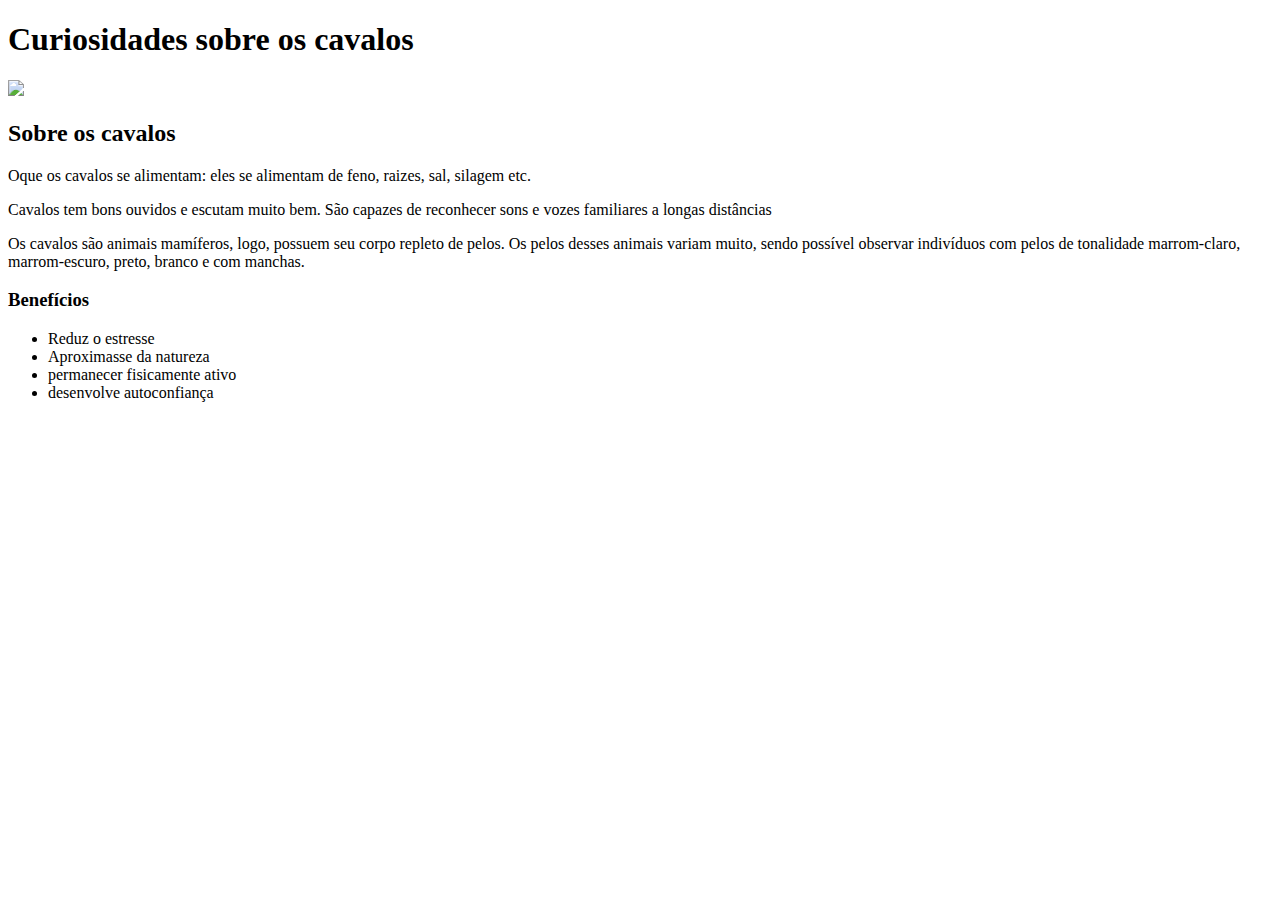
==== index.html @ ff63ef03 "Add files via upload" ====
<!DOCTYPE html>
<html lang="pt-br">
	<head>
		<meta charset="UTF-8">
		<title>Documentario sobre os cavalos</title>
		<link rel="stylesheet" href="style.css">
	</head>

	<body>
		<header>
			<h1 class="titulo-principal">Curiosidades sobre os cavalos</h1>
				
		</header>
		<img src="cavalo 1.jfif"
		<div class="principal">
			<h2 class="titulo-centralizado">Sobre os cavalos</h2>
	 
			<p>Oque os cavalos se alimentam: eles se alimentam de feno, raizes, sal, silagem etc. 
			<p id="Cavalos tem bons ouvidos?."></p>Cavalos tem bons ouvidos e escutam muito bem. São capazes de reconhecer sons e vozes familiares a longas distâncias
			
			<p>Os cavalos são animais mamíferos, logo, possuem seu corpo repleto de pelos. Os pelos desses animais variam muito, sendo possível observar indivíduos com pelos de tonalidade marrom-claro, marrom-escuro, preto, branco e com manchas.</p>
		</div>

		<div class="beneficios">
			<h3 class="titulo-centralizado">Benefícios</h3>

			<ul>
				<li class="itens">Reduz o estresse</li>
				<li class="itens">Aproximasse da natureza</li>
				<li class="itens">permanecer fisicamente ativo</li>
				<li class="itens">desenvolve autoconfiança</li>
			</ul>

			<img 
		</div>
	</body>
</html>
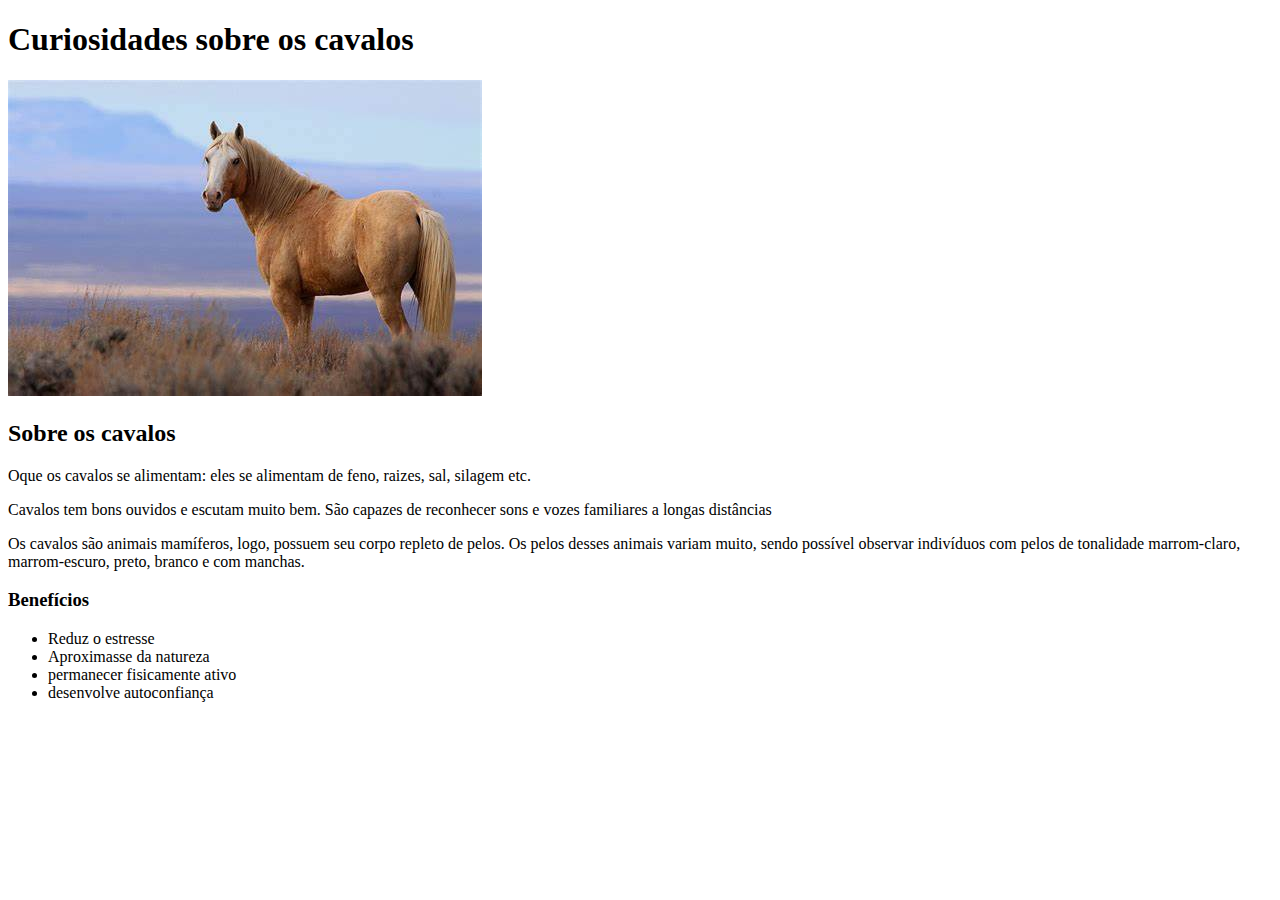
==== commit afc42e6c: "Add files via upload" ====
--- a/index.html
+++ b/index.html
@@ -2,6 +2,7 @@
 <html lang="pt-br">
 	<head>
 		<meta charset="UTF-8">
+		<link rel="stylesheet" href="reset.css">
 		<title>Documentario sobre os cavalos</title>
 		<link rel="stylesheet" href="style.css">
 	</head>
@@ -11,9 +12,9 @@
 			<h1 class="titulo-principal">Curiosidades sobre os cavalos</h1>
 				
 		</header>
-		<img src="cavalo 1.jfif"
-		<div class="principal">
-			<h2 class="titulo-centralizado">Sobre os cavalos</h2>
+		<img src="cavalo 1.jfif">                                                                            
+		<div class="principal">                                                                                         
+			<h2 class="titulo-centralizado">Sobre os cavalos</h2>                                                              
 	 
 			<p>Oque os cavalos se alimentam: eles se alimentam de feno, raizes, sal, silagem etc. 
 			<p id="Cavalos tem bons ouvidos?."></p>Cavalos tem bons ouvidos e escutam muito bem. São capazes de reconhecer sons e vozes familiares a longas distâncias
@@ -31,7 +32,7 @@
 				<li class="itens">desenvolve autoconfiança</li>
 			</ul>
 
-			<img 
+			<img>
 		</div>
 	</body>
 </html>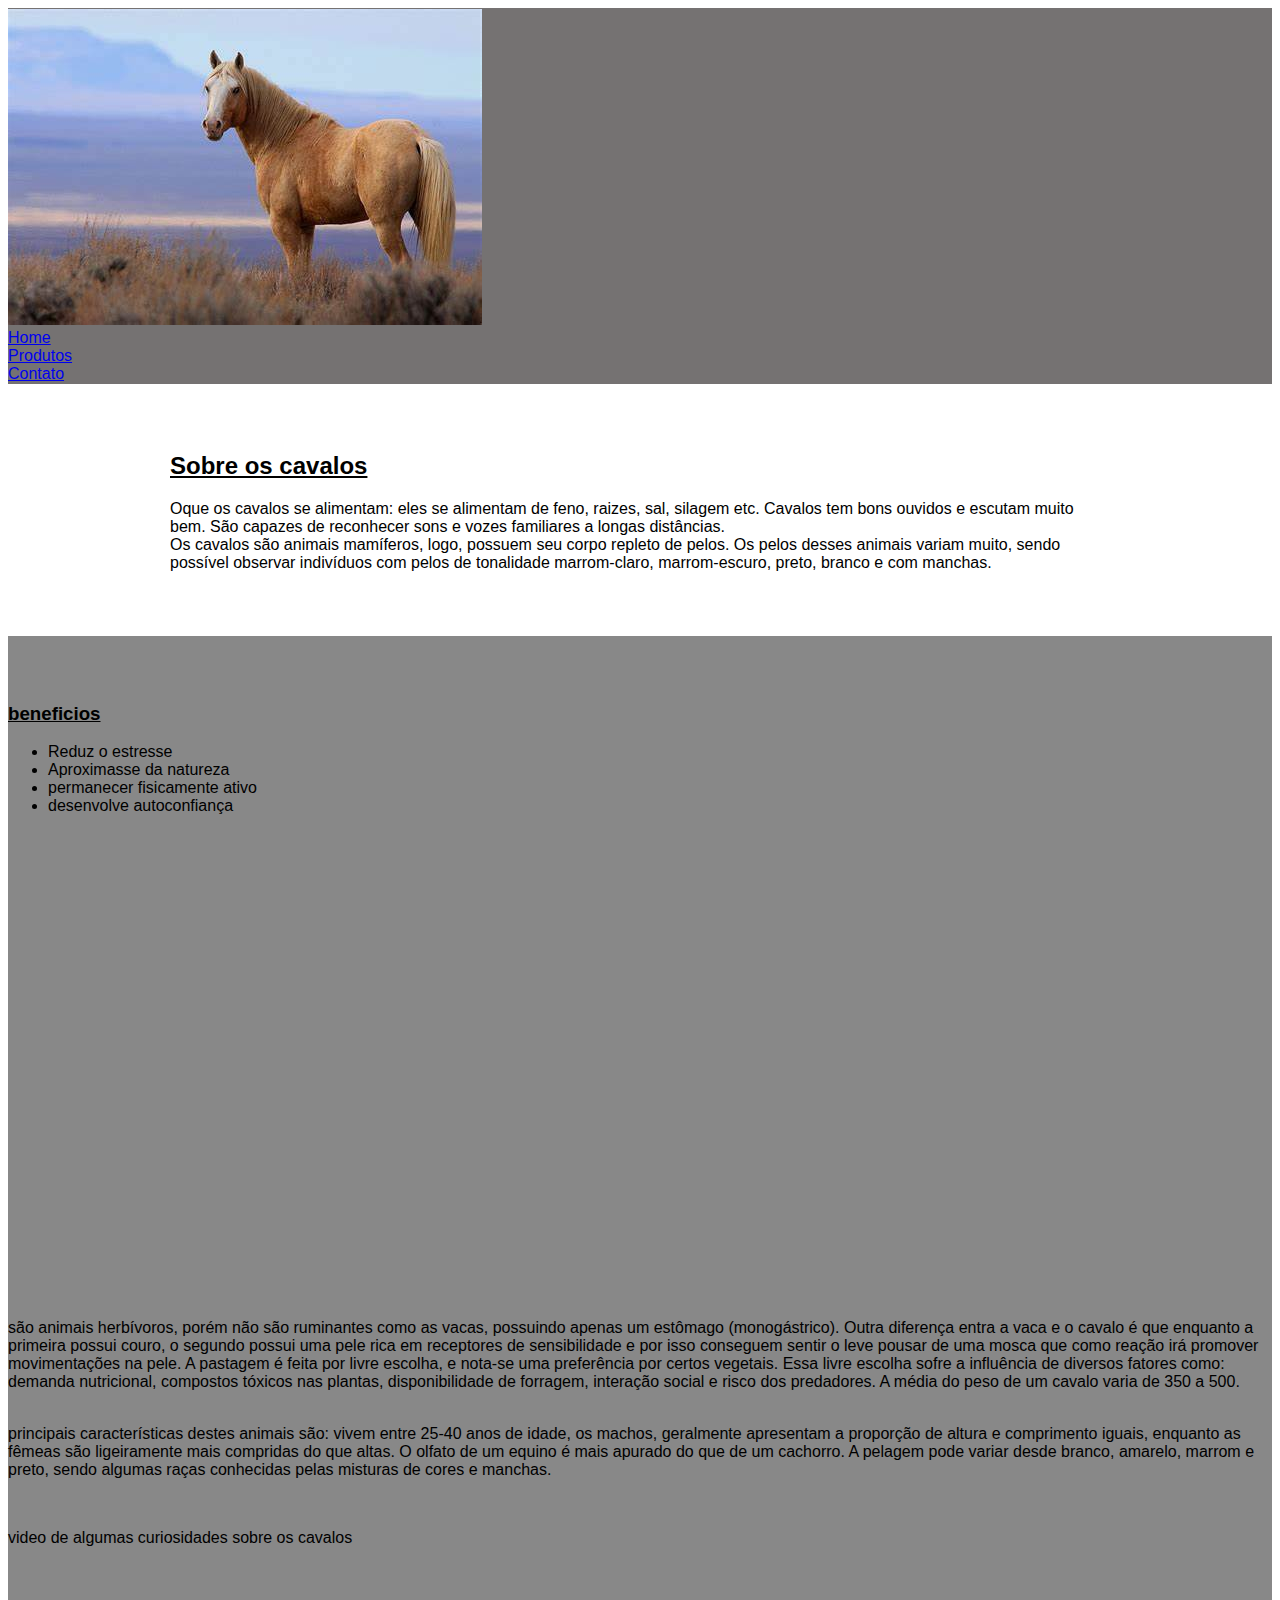
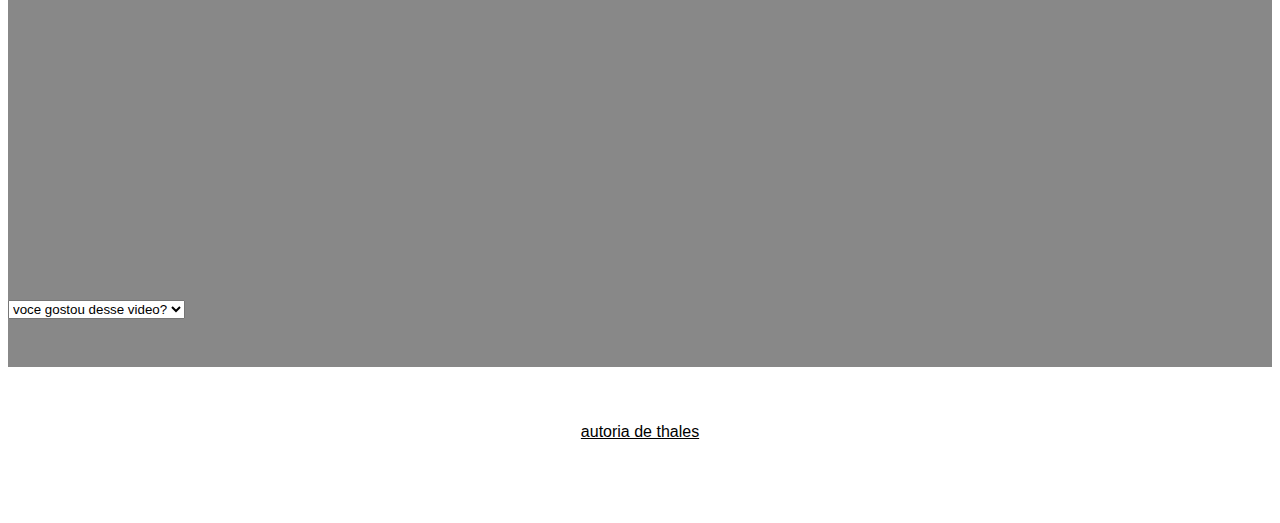
==== commit a75182f0: "Add files via upload" ====
--- a/index.html
+++ b/index.html
@@ -1,38 +1,90 @@
 <!DOCTYPE html>
 <html lang="pt-br">
-	<head>
-		<meta charset="UTF-8">
-		<link rel="stylesheet" href="reset.css">
-		<title>Documentario sobre os cavalos</title>
-		<link rel="stylesheet" href="style.css">
-	</head>
 
-	<body>
-		<header>
-			<h1 class="titulo-principal">Curiosidades sobre os cavalos</h1>
-				
-		</header>
-		<img src="cavalo 1.jfif">                                                                            
-		<div class="principal">                                                                                         
-			<h2 class="titulo-centralizado">Sobre os cavalos</h2>                                                              
-	 
-			<p>Oque os cavalos se alimentam: eles se alimentam de feno, raizes, sal, silagem etc. 
-			<p id="Cavalos tem bons ouvidos?."></p>Cavalos tem bons ouvidos e escutam muito bem. São capazes de reconhecer sons e vozes familiares a longas distâncias
-			
-			<p>Os cavalos são animais mamíferos, logo, possuem seu corpo repleto de pelos. Os pelos desses animais variam muito, sendo possível observar indivíduos com pelos de tonalidade marrom-claro, marrom-escuro, preto, branco e com manchas.</p>
-		</div>
+<head>
+  <meta charset="UTF-8">
+  <link rel="stylesheet" href="reset.css">
+  <title>Documentario sobre os cavalos</title>
+  <link rel="stylesheet" href="index.css">
+</head>
 
-		<div class="beneficios">
-			<h3 class="titulo-centralizado">Benefícios</h3>
 
-			<ul>
-				<li class="itens">Reduz o estresse</li>
-				<li class="itens">Aproximasse da natureza</li>
-				<li class="itens">permanecer fisicamente ativo</li>
-				<li class="itens">desenvolve autoconfiança</li>
-			</ul>
 
-			<img>
-		</div>
-	</body>
+
+<body>
+  <header>
+    <img src="cavalo 1.jfif">
+    <li><a href="index.html">Home</a></li>
+    <li><a href="produtos.html">Produtos</a></li>
+    <li><a href="contato.html">Contato</a></li>
+
+    </ul>
+  </header>
+  <div class="principal">
+    <h2 class="titulo-centralizado"><ins>Sobre os cavalos</ins></h2>
+
+    <p>Oque os cavalos se alimentam: eles se alimentam de feno, raizes, sal, silagem etc.
+      Cavalos tem bons ouvidos e escutam muito bem. São capazes de reconhecer
+      sons e vozes familiares a longas distâncias. <br>
+
+      Os cavalos são animais mamíferos, logo, possuem seu corpo repleto de pelos. Os pelos desses animais variam
+      muito, sendo possível observar indivíduos com pelos de tonalidade marrom-claro, marrom-escuro, preto, branco
+      e com manchas.</p>
+  </div>
+
+  <div class="beneficios">
+    <h3 class="titulo-centralizado"><ins>beneficios</ins></h3>
+
+    <ul>
+      <li>Reduz o estresse</li>
+      <li>Aproximasse da natureza</li>
+      <li>permanecer fisicamente ativo</li>
+      <li>desenvolve autoconfiança</li>
+    </ul>
+
+    <iframe
+      src="https://www.google.com/maps/embed?pb=!1m18!1m12!1m3!1d116135.48896640269!2d-54.12421571199439!3d-24.546573508772905!2m3!1f0!2f0!3f0!3m2!1i1024!2i768!4f13.1!3m3!1m2!1s0x94f381b91613f03d%3A0x4213e24bcab14e34!2sRancho%204J!5e0!3m2!1spt-BR!2sbr!4v1692152370566!5m2!1spt-BR!2sbr"
+      width="600" height="450" style="border:0;" allowfullscreen="" loading="lazy"
+      referrerpolicy="no-referrer-when-downgrade"></iframe>
+
+    <p><br> são animais herbívoros, porém não são ruminantes como as vacas, possuindo apenas um estômago (monogástrico).
+      Outra diferença entra a vaca e o cavalo é que enquanto a primeira possui couro, o segundo possui uma pele rica em
+      receptores de sensibilidade e por isso conseguem sentir o leve pousar de uma mosca que como reação irá promover
+      movimentações na pele. A pastagem é feita por livre escolha, e nota-se uma preferência por certos vegetais. Essa
+      livre escolha sofre a influência de diversos fatores como: demanda nutricional, compostos tóxicos nas plantas,
+      disponibilidade de forragem, interação social e risco dos predadores. A média do peso de um cavalo varia de 350 a
+      500.</p>
+
+    <p><br> principais características destes animais são: vivem entre 25-40 anos de idade, os machos, geralmente
+      apresentam a proporção de altura e comprimento iguais, enquanto as fêmeas são ligeiramente mais compridas do que
+      altas. O olfato de um equino é mais apurado do que de um cachorro. A pelagem pode variar desde branco, amarelo,
+      marrom e preto, sendo algumas raças conhecidas pelas misturas de cores e manchas.</p>
+    <br>
+    <p>video de algumas curiosidades sobre os cavalos</p>
+    <br>
+    <iframe width="560" height="315" src="https://www.youtube.com/embed/CXQqxuPcopw" title="YouTube video player"
+      frameborder="0"
+      allow="accelerometer; autoplay; clipboard-write; encrypted-media; gyroscope; picture-in-picture; web-share"
+      allowfullscreen></iframe>
+
+    <br>
+
+    <select class="form-select" aria-label="Default select example">
+      <option selected>voce gostou desse video?</option>
+      <option value="1">Sim</option>
+      <option value="2">não</option>
+      <option value="3">É</option>
+      <br>
+
+  </div>
+  </select>
+  </div>
+  <footer>
+
+
+    <p><ins>autoria de thales</ins></p>
+    <img src="" alt="">
+  </footer>
+</body>
+
 </html>--- a/index.css
+++ b/index.css
@@ -0,0 +1,294 @@
+body {
+  font-family: 'Montserrat', sans-serif;
+}
+
+
+header {
+  background: #757272;
+  padding: 01px 0;
+}
+
+
+.caixa {
+  position: relative;
+  width: 940px;
+  margin: 0 auto;
+}
+
+
+nav {
+  position: absolute;
+  top: 110px;
+  right: 0;
+}
+
+
+nav li {
+  display: inline;
+  margin: 0 0 0 15px;
+}
+
+/* Seletor do iframe do mapa */
+#map-iframe {
+  width: 800px; /* Largura desejada */
+  height: 600px; /* Altura desejada */
+}
+
+nav a {
+  text-transform: uppercase;
+  color: #363636;
+  font-weight: bold;
+  font-size: 22px;
+  text-decoration: none;
+}
+
+
+nav a:hover {
+  color: #C78C19;
+  text-decoration: underline;
+}
+
+
+.produtos {
+  width: 940px;
+  margin: 0 auto;
+  padding: 50px 0;
+}
+
+
+.produtos li {
+  display: inline-block;
+  text-align: center;
+  width: 30%;
+  vertical-align: top;
+  margin: 0 1.5%;
+  padding: 30px 20px;
+  box-sizing: border-box;
+  border: 2px solid #000000;
+  border-radius: 10px;
+}
+
+
+.produtos li:hover {
+  border-color: #C78C19;
+}
+
+
+.produtos li:active {
+  border-color: #088C19;
+}
+
+
+.produtos li:hover h2 {
+  font-size: 34px;
+}
+
+
+.produtos h2 {
+  font-size: 30px;
+  font-weight: bold;
+}
+
+
+.produto-descricao {
+  font-size: 18px;
+}
+
+
+.produto-preco {
+  font-size: 22px;
+  font-weight: bold;
+  margin-top: 10px;
+}
+
+
+footer {
+  text-align: center;
+  background: url("bg.jpg");
+  padding: 40px 0;
+}
+
+
+.copyright {
+  color: #f8f6f6;
+  font-size: 13px;
+  margin: 20px 0 0;
+}
+
+
+main {}
+
+
+form {
+  margin: 40px 0;
+}
+
+
+form label,
+form legend {
+  display: block;
+  font-size: 20px;
+  margin: 0 0 10px;
+}
+
+
+.input-padrao {
+  display: block;
+  margin: 0 0 20px;
+  padding: 10px 25px;
+  width: 50%;
+}
+
+
+.checkbox {
+  margin: 20px 0;
+}
+
+
+.enviar {
+  width: 40%;
+  padding: 15px 0;
+  background: rgb(97, 96, 96);
+  color: white;
+  font-weight: bold;
+  font-size: 18px;
+  border: none;
+  border-radius: 5px;
+  transition: 1s all;
+  cursor: pointer;
+}
+
+table {
+  margin: 20px 0 40px;
+}
+
+
+thead {
+  background: #555555;
+  color: rgb(56, 55, 55);
+  font-weight: bold;
+}
+
+
+td,
+th {
+  border: 1px solid #474747;
+  padding: 8px 15px;
+}
+
+
+
+
+/* css da página inicial */
+.banner {
+  width: 100%;
+}
+
+
+.titulo-principal {
+  text-align: center;
+  font-size: 2em;
+  margin: 0 0 1em;
+  clear: left;
+}
+
+
+.principal {
+  padding: 3em 0;
+  background: #ffffff;
+  width: 940px;
+  margin: 0 auto;
+}
+
+
+.principal p {
+  margin: 0 0 1em;
+}
+
+
+.principal strong {
+  font-weight: bold;
+}
+
+
+.principal em {
+  font-style: italic;
+}
+
+
+.utensilios {
+  width: 120px;
+  float: left;
+  margin: 0 20px 20px 0;
+}
+
+
+.mapa {
+  padding: 3em 0;
+  background: linear-gradient(#FEFEFE, #888888);
+}
+
+
+.mapa-conteudo {
+  width: 940px;
+  margin: 0 auto;
+}
+
+
+.mapa p {
+  margin: 0 0 2em;
+  text-align: center;
+}
+
+
+.beneficios {
+  padding: 3em 0;
+  background: #888888;
+}
+
+
+.conteudo-beneficios {
+  width: 640px;
+  margin: 0 auto;
+}
+
+
+.lista-beneficios {
+  width: 40%;
+  display: inline-block;
+  vertical-align: top;
+}
+
+
+.itens {
+  line-height: 1.5;
+}
+
+
+.itens:first-child {
+  font-weight: bold;
+}
+
+
+.itens:before {
+  content: "🟊";
+}
+
+
+.imagem-beneficios {
+  width: 60%;
+  opacity: 1;
+  transition: 400ms;
+  box-shadow: 10px 10px 10px 0 #555555;
+}
+
+
+.imagem-beneficios:hover {
+  opacity: 0.3;
+}
+
+
+.video {
+  width: 560px;
+  margin: 2em auto;
+}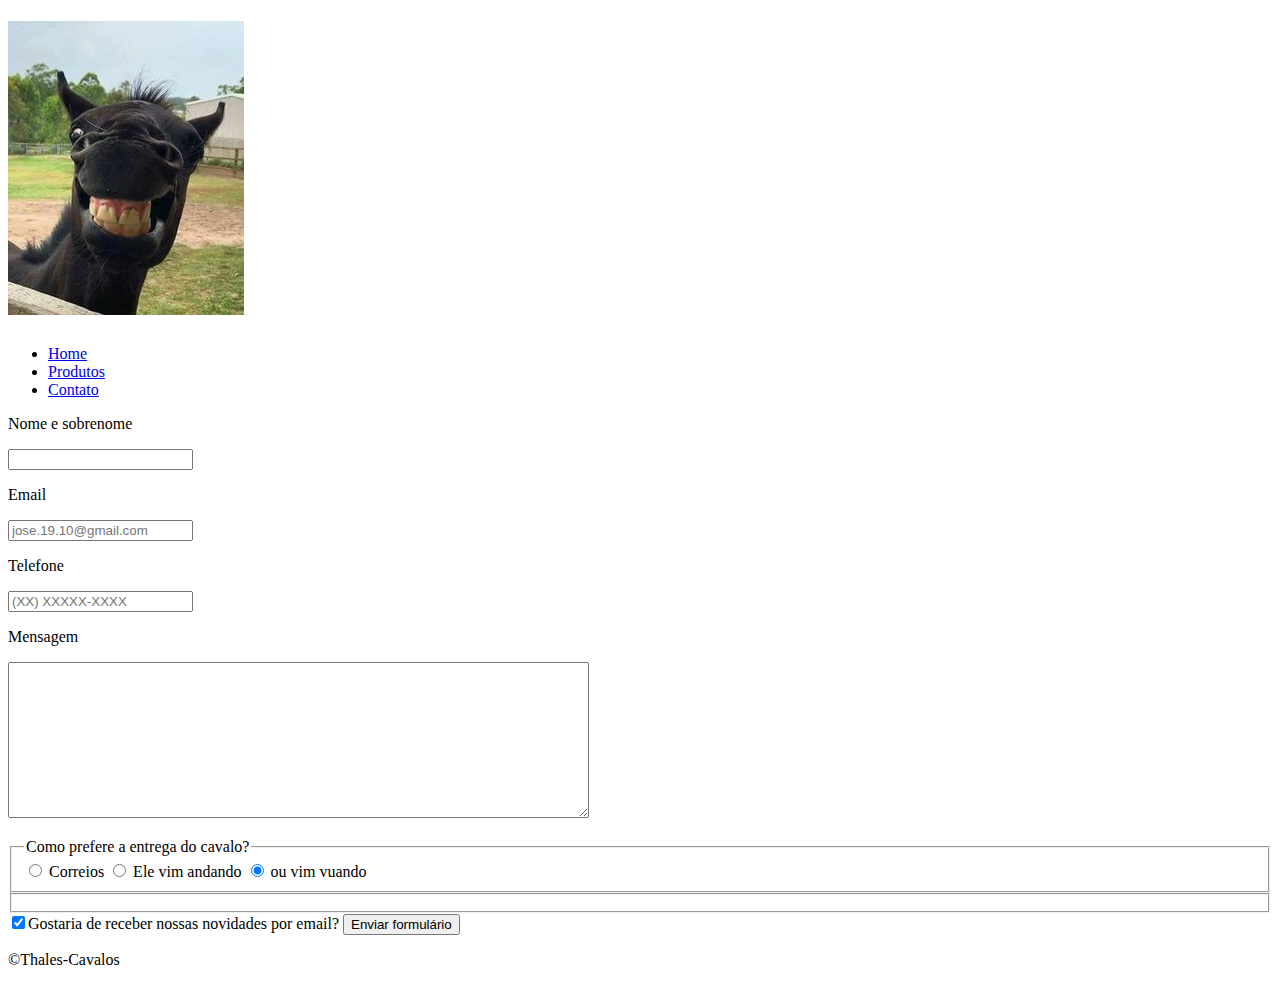
==== commit 88030383: "Update index.html" ====
--- a/index.html
+++ b/index.html
@@ -1,90 +1,69 @@
 <!DOCTYPE html>
-<html lang="pt-br">
+<html>
 
 <head>
-  <meta charset="UTF-8">
-  <link rel="stylesheet" href="reset.css">
-  <title>Documentario sobre os cavalos</title>
-  <link rel="stylesheet" href="index.css">
+	<meta charset="UTF-8">
+	<title>Contato das vendas de recursos de cavalos</title>
+
+	<link rel="stylesheet" href="reset.css">
+	<link rel="stylesheet" href="style.css">
 </head>
 
+<body>
+	<header>
+		<div class="caixa">
+			<h1><img src="cavalo sor.jpg" alt=""></h1>
 
+			<nav>
+				<ul>
+					<li><a href="index.html">Home</a></li>
+					<li><a href="produtos.html">Produtos</a></li>
+					<li><a href="contato.html">Contato</a></li>
+				</ul>
+			</nav>
+		</div>
+	</header>
 
+	<main>
+		<form>
+			<p><label for="nomesobrenome">Nome e sobrenome</label></p>
+			<p><input type="text" id="nomesobrenome" class="input-padrao" required></p>
 
-<body>
-  <header>
-    <img src="cavalo 1.jfif">
-    <li><a href="index.html">Home</a></li>
-    <li><a href="produtos.html">Produtos</a></li>
-    <li><a href="contato.html">Contato</a></li>
+			<p><label for="email">Email</label></p>
+			<p><input type="email" id="email" class="input-padrao" required placeholder="jose.19.10@gmail.com"></p>
 
-    </ul>
-  </header>
-  <div class="principal">
-    <h2 class="titulo-centralizado"><ins>Sobre os cavalos</ins></h2>
+			<p><label for="telefone">Telefone</label></p>
+			<p><input type="tel" id="telefone" class="input-padrao" required placeholder="(XX) XXXXX-XXXX"></p>
 
-    <p>Oque os cavalos se alimentam: eles se alimentam de feno, raizes, sal, silagem etc.
-      Cavalos tem bons ouvidos e escutam muito bem. São capazes de reconhecer
-      sons e vozes familiares a longas distâncias. <br>
+			<p><label for="mensagem">Mensagem</label></p>
+			<p><textarea cols="70" rows="10" id="mensagem" class="input-padrao" required></textarea></p>
 
-      Os cavalos são animais mamíferos, logo, possuem seu corpo repleto de pelos. Os pelos desses animais variam
-      muito, sendo possível observar indivíduos com pelos de tonalidade marrom-claro, marrom-escuro, preto, branco
-      e com manchas.</p>
-  </div>
+			<fieldset>
+				<legend>Como prefere a entrega do cavalo?</legend>
+				<label for="radio-email"><input type="radio" name="contato" value="email" id="radio-email">
+					Correios</label>
 
-  <div class="beneficios">
-    <h3 class="titulo-centralizado"><ins>beneficios</ins></h3>
+				<label for="radio-telefone"><input type="radio" name="contato" value="telefone" id="radio-telefone">
+					Ele vim andando</label>
 
-    <ul>
-      <li>Reduz o estresse</li>
-      <li>Aproximasse da natureza</li>
-      <li>permanecer fisicamente ativo</li>
-      <li>desenvolve autoconfiança</li>
-    </ul>
+				<label for="radio-whatsapp"><input type="radio" name="contato" value="whatsapp" id="radio-whatsapp"
+						checked> ou vim vuando</label>
+			</fieldset>
 
-    <iframe
-      src="https://www.google.com/maps/embed?pb=!1m18!1m12!1m3!1d116135.48896640269!2d-54.12421571199439!3d-24.546573508772905!2m3!1f0!2f0!3f0!3m2!1i1024!2i768!4f13.1!3m3!1m2!1s0x94f381b91613f03d%3A0x4213e24bcab14e34!2sRancho%204J!5e0!3m2!1spt-BR!2sbr!4v1692152370566!5m2!1spt-BR!2sbr"
-      width="600" height="450" style="border:0;" allowfullscreen="" loading="lazy"
-      referrerpolicy="no-referrer-when-downgrade"></iframe>
+			<fieldset>
 
-    <p><br> são animais herbívoros, porém não são ruminantes como as vacas, possuindo apenas um estômago (monogástrico).
-      Outra diferença entra a vaca e o cavalo é que enquanto a primeira possui couro, o segundo possui uma pele rica em
-      receptores de sensibilidade e por isso conseguem sentir o leve pousar de uma mosca que como reação irá promover
-      movimentações na pele. A pastagem é feita por livre escolha, e nota-se uma preferência por certos vegetais. Essa
-      livre escolha sofre a influência de diversos fatores como: demanda nutricional, compostos tóxicos nas plantas,
-      disponibilidade de forragem, interação social e risco dos predadores. A média do peso de um cavalo varia de 350 a
-      500.</p>
+			</fieldset>
 
-    <p><br> principais características destes animais são: vivem entre 25-40 anos de idade, os machos, geralmente
-      apresentam a proporção de altura e comprimento iguais, enquanto as fêmeas são ligeiramente mais compridas do que
-      altas. O olfato de um equino é mais apurado do que de um cachorro. A pelagem pode variar desde branco, amarelo,
-      marrom e preto, sendo algumas raças conhecidas pelas misturas de cores e manchas.</p>
-    <br>
-    <p>video de algumas curiosidades sobre os cavalos</p>
-    <br>
-    <iframe width="560" height="315" src="https://www.youtube.com/embed/CXQqxuPcopw" title="YouTube video player"
-      frameborder="0"
-      allow="accelerometer; autoplay; clipboard-write; encrypted-media; gyroscope; picture-in-picture; web-share"
-      allowfullscreen></iframe>
+			<label class="checkbox"><input type="checkbox" checked>Gostaria de receber nossas novidades por
+				email?</label>
 
-    <br>
+			<input type="submit" value="Enviar formulário">
+		</form>
+	</main>
 
-    <select class="form-select" aria-label="Default select example">
-      <option selected>voce gostou desse video?</option>
-      <option value="1">Sim</option>
-      <option value="2">não</option>
-      <option value="3">É</option>
-      <br>
-
-  </div>
-  </select>
-  </div>
-  <footer>
-
-
-    <p><ins>autoria de thales</ins></p>
-    <img src="" alt="">
-  </footer>
+	<footer>
+		<p class="copyright">&copy;Thales-Cavalos</p>
+	</footer>
 </body>
 
-</html>+</html>
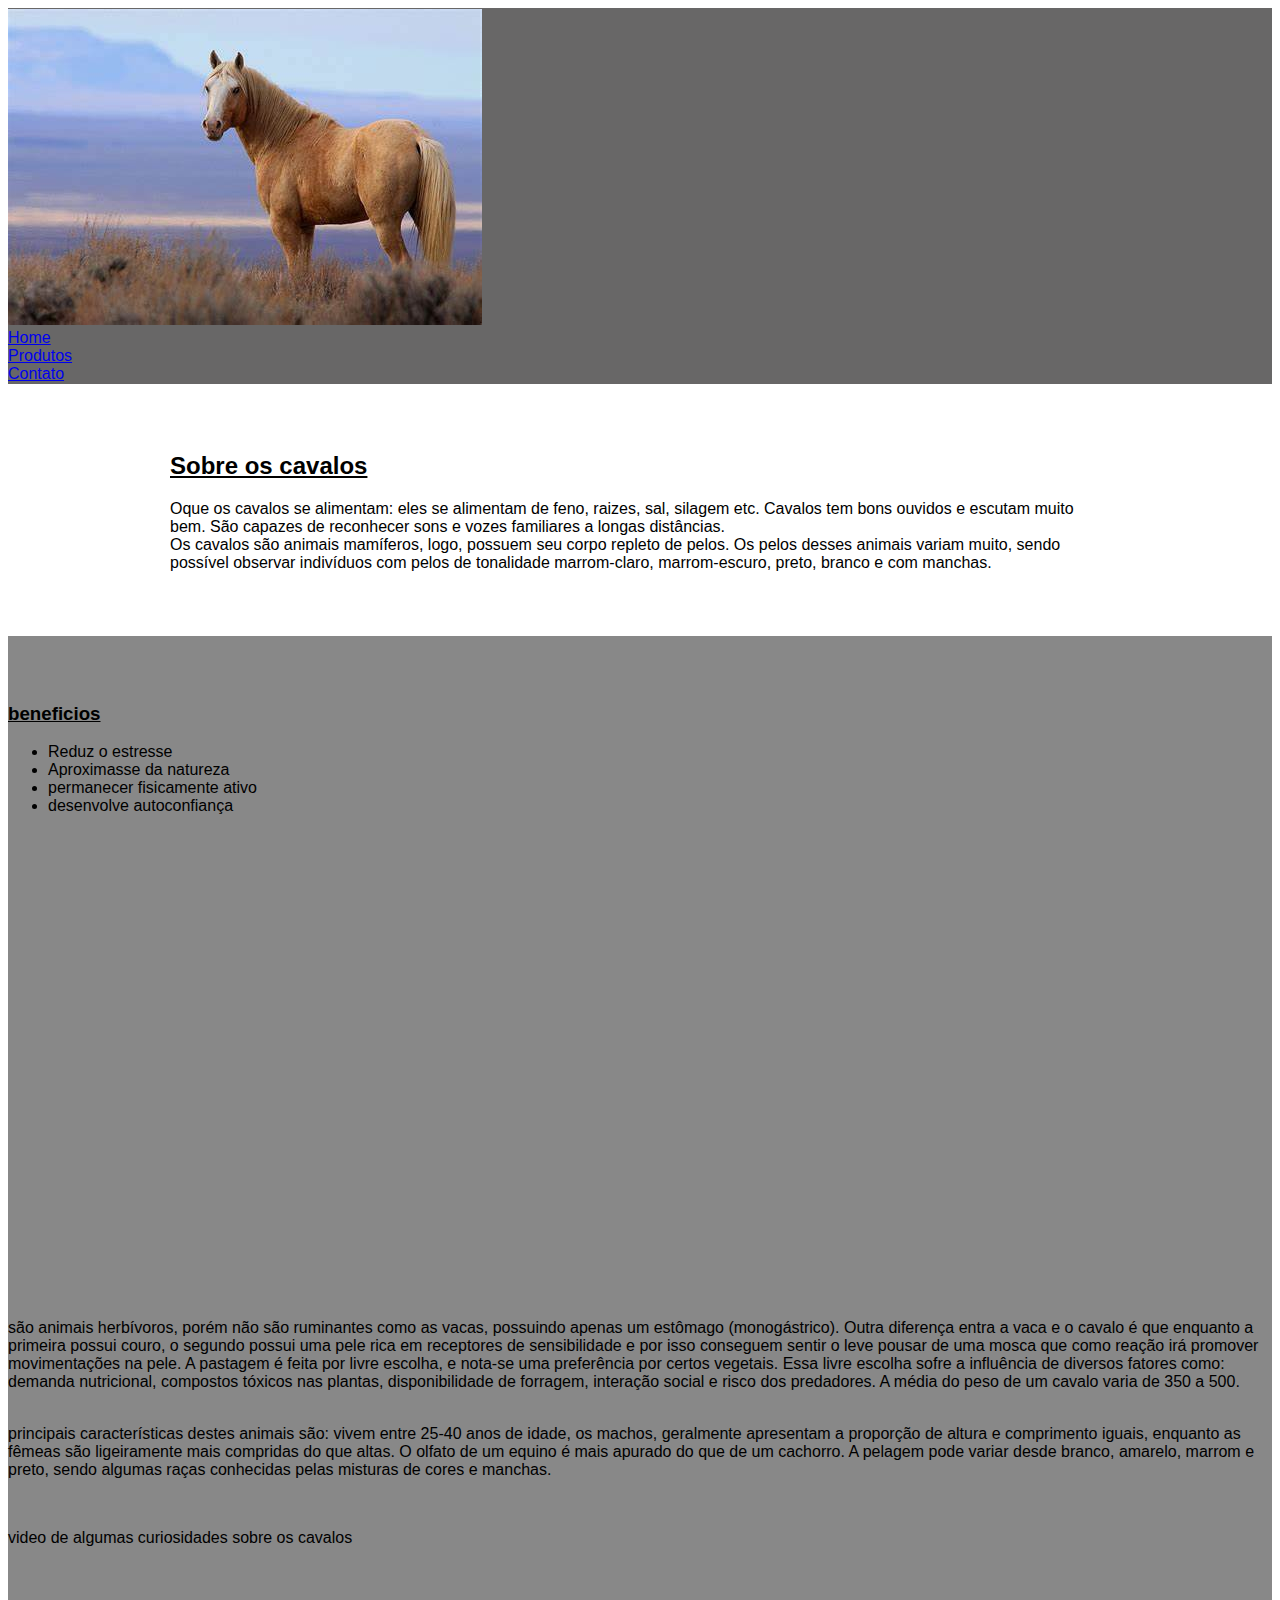
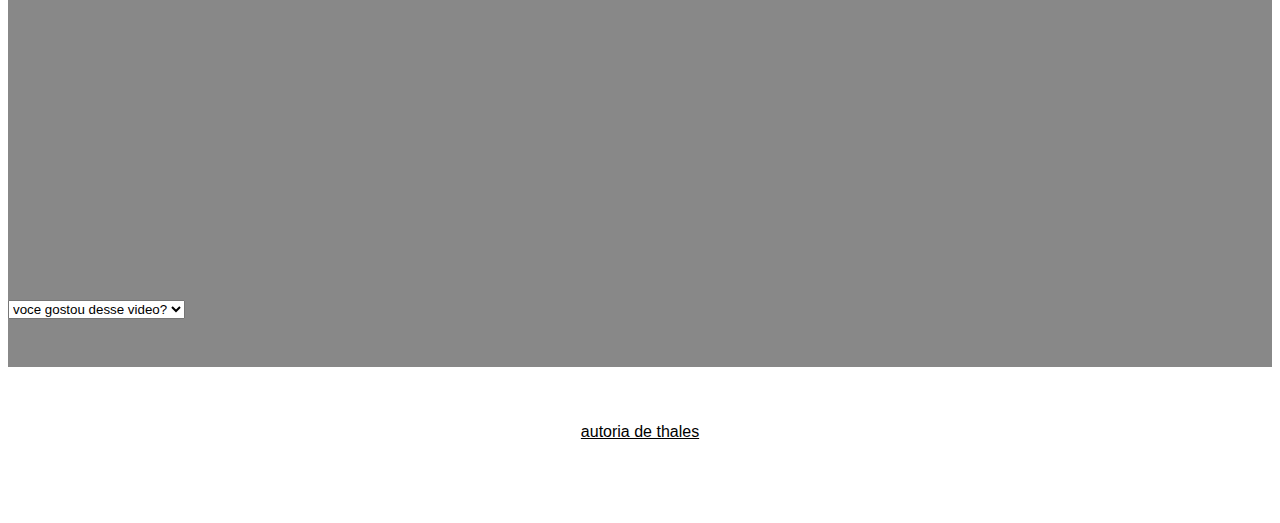
==== commit 4c054ed0: "Update index.html" ====
--- a/index.html
+++ b/index.html
@@ -1,69 +1,105 @@
 <!DOCTYPE html>
-<html>
+<html lang="pt-br">
+
 
 <head>
-	<meta charset="UTF-8">
-	<title>Contato das vendas de recursos de cavalos</title>
-
-	<link rel="stylesheet" href="reset.css">
-	<link rel="stylesheet" href="style.css">
+  <meta charset="UTF-8">
+  <link rel="stylesheet" href="reset.css">
+  <title>Documentario sobre os cavalos</title>
+  <link rel="stylesheet" href="index.css">
 </head>
 
+
+
+
 <body>
-	<header>
-		<div class="caixa">
-			<h1><img src="cavalo sor.jpg" alt=""></h1>
+  <header>
+    <img src="cavalo 1.jfif">
+    <li><a href="index.html">Home</a></li>
+    <li><a href="produtos.html">Produtos</a></li>
+    <li><a href="contato.html">Contato</a></li>
 
-			<nav>
-				<ul>
-					<li><a href="index.html">Home</a></li>
-					<li><a href="produtos.html">Produtos</a></li>
-					<li><a href="contato.html">Contato</a></li>
-				</ul>
-			</nav>
-		</div>
-	</header>
 
-	<main>
-		<form>
-			<p><label for="nomesobrenome">Nome e sobrenome</label></p>
-			<p><input type="text" id="nomesobrenome" class="input-padrao" required></p>
+    </ul>
+  </header>
+  <div class="principal">
+    <h2 class="titulo-centralizado"><ins>Sobre os cavalos</ins></h2>
 
-			<p><label for="email">Email</label></p>
-			<p><input type="email" id="email" class="input-padrao" required placeholder="jose.19.10@gmail.com"></p>
 
-			<p><label for="telefone">Telefone</label></p>
-			<p><input type="tel" id="telefone" class="input-padrao" required placeholder="(XX) XXXXX-XXXX"></p>
+    <p>Oque os cavalos se alimentam: eles se alimentam de feno, raizes, sal, silagem etc.
+      Cavalos tem bons ouvidos e escutam muito bem. São capazes de reconhecer
+      sons e vozes familiares a longas distâncias. <br>
 
-			<p><label for="mensagem">Mensagem</label></p>
-			<p><textarea cols="70" rows="10" id="mensagem" class="input-padrao" required></textarea></p>
 
-			<fieldset>
-				<legend>Como prefere a entrega do cavalo?</legend>
-				<label for="radio-email"><input type="radio" name="contato" value="email" id="radio-email">
-					Correios</label>
+      Os cavalos são animais mamíferos, logo, possuem seu corpo repleto de pelos. Os pelos desses animais variam
+      muito, sendo possível observar indivíduos com pelos de tonalidade marrom-claro, marrom-escuro, preto, branco
+      e com manchas.</p>
+  </div>
 
-				<label for="radio-telefone"><input type="radio" name="contato" value="telefone" id="radio-telefone">
-					Ele vim andando</label>
 
-				<label for="radio-whatsapp"><input type="radio" name="contato" value="whatsapp" id="radio-whatsapp"
-						checked> ou vim vuando</label>
-			</fieldset>
+  <div class="beneficios">
+    <h3 class="titulo-centralizado"><ins>beneficios</ins></h3>
 
-			<fieldset>
 
-			</fieldset>
+    <ul>
+      <li>Reduz o estresse</li>
+      <li>Aproximasse da natureza</li>
+      <li>permanecer fisicamente ativo</li>
+      <li>desenvolve autoconfiança</li>
+    </ul>
 
-			<label class="checkbox"><input type="checkbox" checked>Gostaria de receber nossas novidades por
-				email?</label>
 
-			<input type="submit" value="Enviar formulário">
-		</form>
-	</main>
+    <iframe
+      src="https://www.google.com/maps/embed?pb=!1m18!1m12!1m3!1d116135.48896640269!2d-54.12421571199439!3d-24.546573508772905!2m3!1f0!2f0!3f0!3m2!1i1024!2i768!4f13.1!3m3!1m2!1s0x94f381b91613f03d%3A0x4213e24bcab14e34!2sRancho%204J!5e0!3m2!1spt-BR!2sbr!4v1692152370566!5m2!1spt-BR!2sbr"
+      width="600" height="450" style="border:0;" allowfullscreen="" loading="lazy"
+      referrerpolicy="no-referrer-when-downgrade"></iframe>
 
-	<footer>
-		<p class="copyright">&copy;Thales-Cavalos</p>
-	</footer>
+
+    <p><br> são animais herbívoros, porém não são ruminantes como as vacas, possuindo apenas um estômago (monogástrico).
+      Outra diferença entra a vaca e o cavalo é que enquanto a primeira possui couro, o segundo possui uma pele rica em
+      receptores de sensibilidade e por isso conseguem sentir o leve pousar de uma mosca que como reação irá promover
+      movimentações na pele. A pastagem é feita por livre escolha, e nota-se uma preferência por certos vegetais. Essa
+      livre escolha sofre a influência de diversos fatores como: demanda nutricional, compostos tóxicos nas plantas,
+      disponibilidade de forragem, interação social e risco dos predadores. A média do peso de um cavalo varia de 350 a
+      500.</p>
+
+
+    <p><br> principais características destes animais são: vivem entre 25-40 anos de idade, os machos, geralmente
+      apresentam a proporção de altura e comprimento iguais, enquanto as fêmeas são ligeiramente mais compridas do que
+      altas. O olfato de um equino é mais apurado do que de um cachorro. A pelagem pode variar desde branco, amarelo,
+      marrom e preto, sendo algumas raças conhecidas pelas misturas de cores e manchas.</p>
+    <br>
+    <p>video de algumas curiosidades sobre os cavalos</p>
+    <br>
+    <iframe width="560" height="315" src="https://www.youtube.com/embed/CXQqxuPcopw" title="YouTube video player"
+      frameborder="0"
+      allow="accelerometer; autoplay; clipboard-write; encrypted-media; gyroscope; picture-in-picture; web-share"
+      allowfullscreen></iframe>
+
+
+    <br>
+
+
+    <select class="form-select" aria-label="Default select example">
+      <option selected>voce gostou desse video?</option>
+      <option value="1">Sim</option>
+      <option value="2">não</option>
+      <option value="3">É</option>
+      <br>
+
+
+  </div>
+  </select>
+  </div>
+  <footer>
+
+
+
+
+    <p><ins>autoria de thales</ins></p>
+    <img src="" alt="">
+  </footer>
 </body>
 
+
 </html>
--- a/index.css
+++ b/index.css
@@ -0,0 +1,294 @@
+body {
+  font-family: 'Montserrat', sans-serif;
+}
+
+
+header {
+  background: #686767;
+  padding: 01px 0;
+}
+ 
+
+.caixa {
+  position: relative;
+  width: 940px;
+  margin: 0 auto;
+}
+
+
+nav {
+  position: absolute;
+  top: 110px;
+  right: 0;
+}
+
+
+nav li {
+  display: inline;
+  margin: 0 0 0 15px;
+}
+
+
+nav a {
+  text-transform: uppercase;
+  color: #363636;
+  font-weight: bold;
+  font-size: 22px;
+  text-decoration: none;
+}
+
+
+nav a:hover {
+  color: #C78C19;
+  text-decoration: underline;
+}
+
+
+.produtos {
+  width: 940px;
+  margin: 0 auto;
+  padding: 50px 0;
+}
+
+
+.produtos li {
+  display: inline-block;
+  text-align: center;
+  width: 30%;
+  vertical-align: top;
+  margin: 0 1.5%;
+  padding: 30px 20px;
+  box-sizing: border-box;
+  border: 2px solid #000000;
+  border-radius: 10px;
+}
+
+
+.produtos li:hover {
+  border-color: #C78C19;
+}
+
+
+.produtos li:active {
+  border-color: #088C19;
+}
+
+
+.produtos li:hover h2 {
+  font-size: 34px;
+}
+
+
+.produtos h2 {
+  font-size: 30px;
+  font-weight: bold;
+}
+
+
+.produto-descricao {
+  font-size: 18px;
+}
+
+
+.produto-preco {
+  font-size: 22px;
+  font-weight: bold;
+  margin-top: 10px;
+}
+
+
+footer {
+  text-align: center;
+  background: url("bg.jpg");
+  padding: 40px 0;
+}
+
+
+.copyright {
+  color: #f8f6f6;
+  font-size: 13px;
+  margin: 20px 0 0;
+}
+
+
+main {}
+
+
+form {
+  margin: 40px 0;
+}
+
+
+form label,
+form legend {
+  display: block;
+  font-size: 20px;
+  margin: 0 0 10px;
+}
+
+
+.input-padrao {
+  display: block;
+  margin: 0 0 20px;
+  padding: 10px 25px;
+  width: 50%;
+}
+
+
+.checkbox {
+  margin: 20px 0;
+}
+
+
+.enviar {
+  width: 40%;
+  padding: 15px 0;
+  background: rgb(97, 96, 96);
+  color: white;
+  font-weight: bold;
+  font-size: 18px;
+  border: none;
+  border-radius: 5px;
+  transition: 1s all;
+  cursor: pointer;
+}
+
+table {
+  margin: 20px 0 40px;
+}
+
+
+thead {
+  background: #555555;
+  color: rgb(56, 55, 55);
+  font-weight: bold;
+}
+
+
+td,
+th {
+  border: 1px solid #474747;
+  padding: 8px 15px;
+}
+
+
+
+
+/* css da página inicial */
+.banner {
+  width: 100%;
+}
+
+
+.titulo-principal {
+  text-align: center;
+  font-size: 2em;
+  margin: 0 0 1em;
+  clear: left;
+}
+
+
+.principal {
+  padding: 3em 0;
+  background: #ffffff;
+  width: 940px;
+  margin: 0 auto;
+}
+
+
+.principal p {
+  margin: 0 0 1em;
+}
+
+
+.principal strong {
+  font-weight: bold;
+}
+
+
+.principal em {
+  font-style: italic;
+}
+
+
+.utensilios {
+  width: 120px;
+  float: left;
+  margin: 0 20px 20px 0;
+}
+
+
+.mapa {
+  padding: 3em 0;
+  background: linear-gradient(#FEFEFE, #888888);
+}
+
+
+.mapa-conteudo {
+  width: 940px;
+  margin: 0 auto;
+}
+
+
+.mapa p {
+  margin: 0 0 2em;
+  text-align: center;
+}
+
+
+.beneficios {
+  padding: 3em 0;
+  background: #888888;
+}
+
+
+.conteudo-beneficios {
+  width: 640px;
+  margin: 0 auto;
+}
+
+
+.lista-beneficios {
+  width: 40%;
+  display: inline-block;
+  vertical-align: top;
+}
+
+
+.itens {
+  line-height: 1.5;
+}
+
+
+.itens:first-child {
+  font-weight: bold;
+}
+
+
+.itens:before {
+  content: "🟊";
+}
+
+
+.imagem-beneficios {
+  width: 60%;
+  opacity: 1;
+  transition: 400ms;
+  box-shadow: 10px 10px 10px 0 #555555;
+}
+
+
+.imagem-beneficios:hover {
+  opacity: 0.3;
+}
+
+
+.video {
+  width: 560px;
+  margin: 2em auto;
+}
+
+.mapa{
+  display: flex;
+  justify-content: center;
+}
